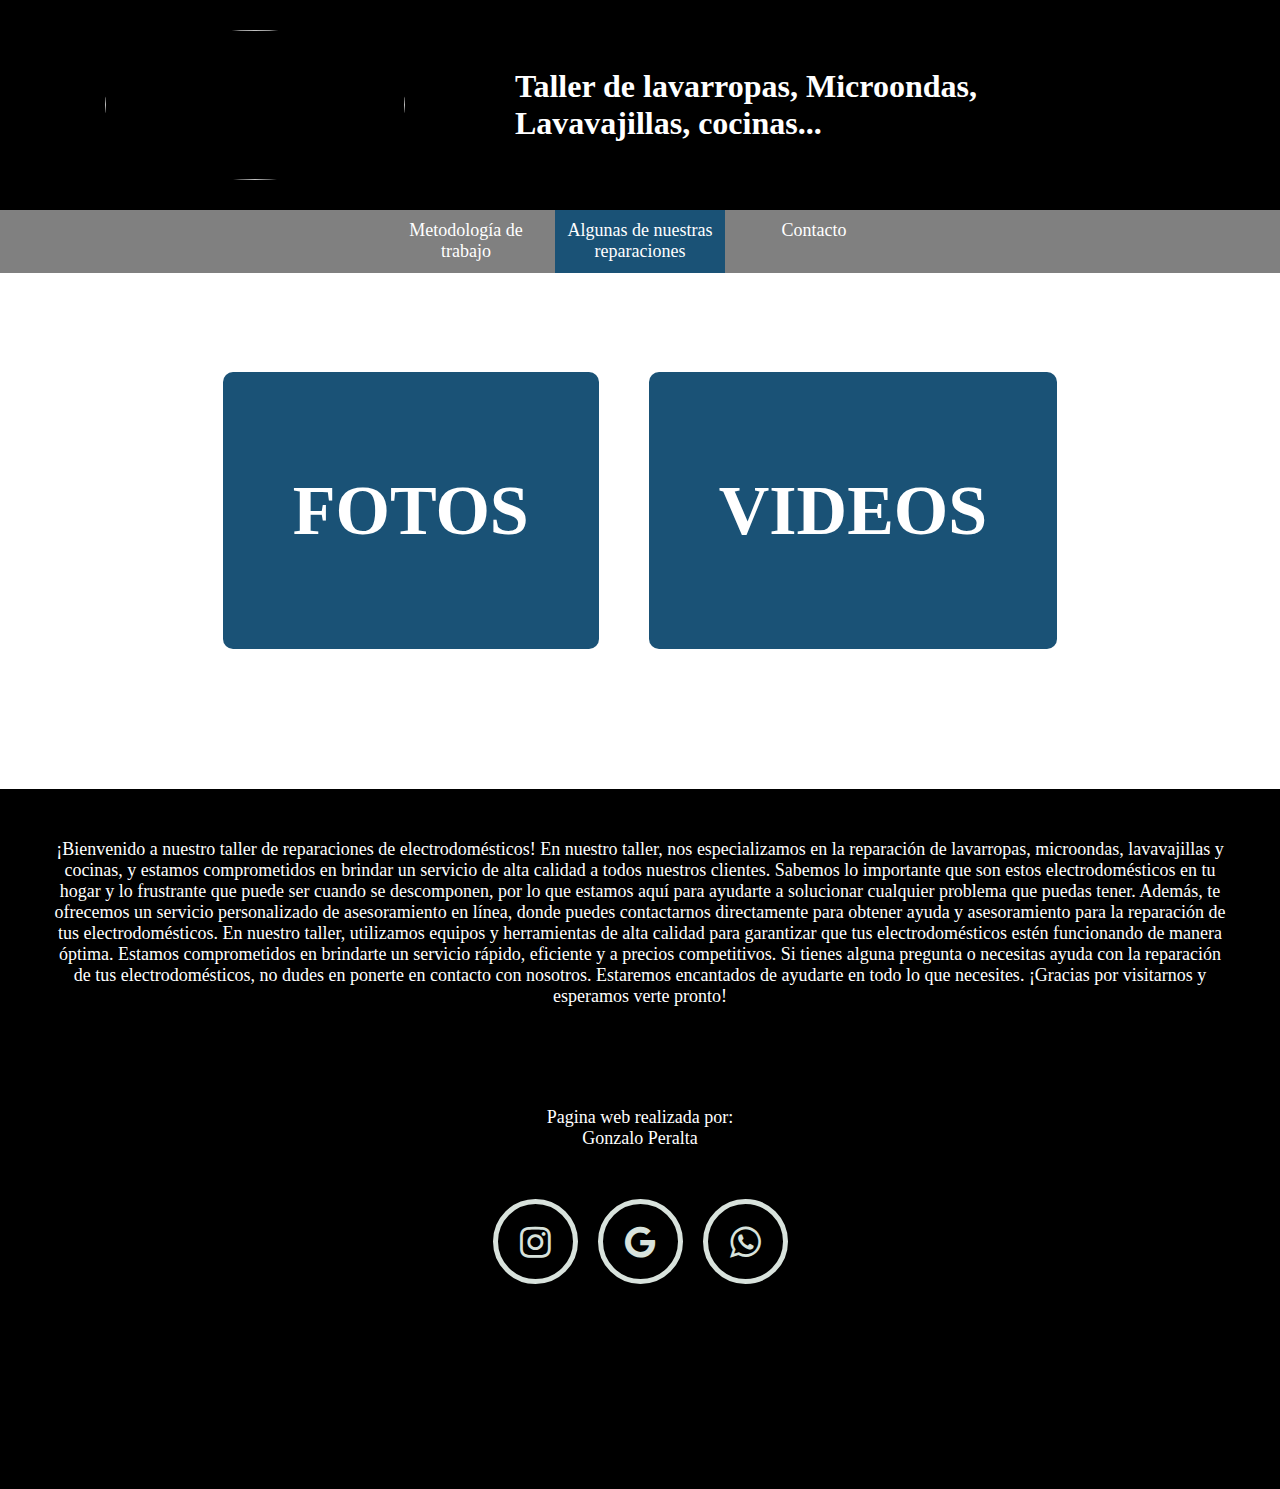
==== arreglos.html @ 6baf9afd "Add files via upload" ====
<!DOCTYPE html>
<html>
<head>
    <meta charset="UTF-8">
    <meta http-equiv="X-UA-Compatible" content="IE=edge">
    <meta name="viewport" content="width=device-width, initial-scale=1">
    <title>Taller de Omar Garis</title>
    <link rel="shortcut icon" href="img/icono.png" type="image/x-icon">
    <link rel="stylesheet" href="estilo.css">
    <link href="https://maxcdn.bootstrapcdn.com/font-awesome/4.7.0/css/font-awesome.min.css" rel="stylesheet" integrity="sha384-wvfXpqpZZVQGK6TAh5PVlGOfQNHSoD2xbE+QkPxCAFlNEevoEH3Sl0sibVcOQVnN" crossorigin="anonymous">

</head>
<body>
    
    <header>
        <div class="Logo">
            <img class="logopiola" src="IMG/logopiola.png">
            <h1>Taller de lavarropas, Microondas, <br> Lavavajillas, cocinas...
                
            </h1>
        </div>
    </header>
    
    <nav>
        <ul>
            <li><a href="metodologia.html">Metodología de trabajo</a></li>
            <li><a class="active" href="arreglos.html">Algunas de nuestras reparaciones</a></li>
            <li><a href="contacto.html">Contacto</a></li>
        </ul>
    </nav>
    
    <section>
        <br><br><br><br><br><br><br><br><br><br><br>
        <div class="contenedor">

            <div class="div1">
                <a class="btn1" href="fotos.html">FOTOS</a>
            </div>

            <div class="div2">
                <a class="btn2" href="videos.html">VIDEOS</a>
            </div>

        </div>
        <br><br><br><br><br><br><br><br><br><br><br>
    </section>

    <footer>
        <p>¡Bienvenido a nuestro taller de reparaciones de electrodomésticos! En nuestro taller, nos especializamos en la reparación de lavarropas, microondas, lavavajillas y cocinas,
            y estamos comprometidos en brindar un servicio de alta calidad a todos nuestros clientes. Sabemos lo importante que son estos electrodomésticos en tu hogar y lo frustrante
            que puede ser cuando se descomponen, por lo que estamos aquí para ayudarte a solucionar cualquier problema que puedas tener.
            Además, te ofrecemos un servicio personalizado de asesoramiento en línea, donde puedes contactarnos directamente para obtener ayuda y asesoramiento para la reparación de 
            tus electrodomésticos.
            En nuestro taller, utilizamos equipos y herramientas de alta calidad para garantizar que tus electrodomésticos estén funcionando de 
            manera óptima. Estamos comprometidos en brindarte un servicio rápido, eficiente y a precios competitivos.
            Si tienes alguna pregunta o necesitas ayuda con la reparación de tus electrodomésticos, no dudes en ponerte en contacto con nosotros. Estaremos encantados de ayudarte en 
            todo lo que necesites. ¡Gracias por visitarnos y esperamos verte pronto!</p>

        <p>Pagina web realizada por:<br>
            Gonzalo Peralta<br></p>
        
        <div class="redes">
            <ul>
                <li class="instagram"><a href="https://instagram.com/_gonza_peralta_?igshid=ZGUzMzM3NWJiOQ==" target="_newblank"><i class="fa fa-instagram fa-2x" ></i></a></li>
                <li class="google"><a href="mailto:gonchoperalta10@gmail.com"><i class="fa fa-google fa-2x" ></i></a></li>
                <li class="whatsapp"><a href="https://wa.link/qg7zh4" target="_newblank"><i class="fa fa-whatsapp fa-2x" ></i></a></li>
            </ul>
        </div>

    </footer>
</body>
</html>
---- estilo.css ----
*{
    padding: 0;
    margin: 0;
    font-family: 'Times New Roman', Times, serif;
}
body {
    margin: 0;
    font-family: 'Times New Roman', Times, serif;
}
.active {
    background-color: black;
}
header {
    display: flex;
    height: 200px;
    color: white;
    background-color: black;
    justify-content: space-between;
    align-items: center;
    padding: 5px;
}
.Logo {
    display: flex;
    align-items: center;
}
.Logo img {
    width: 300px;
    height: 150px;
    object-fit: cover;
    margin-right: 10px;
    padding: 100px;
}
nav ul {
    background-color: gray;
    width: 100%;
    list-style-type: none;
    text-align: center;
}
nav li {
    display: inline-flex;
    height: 63px;
}
nav a {
    text-decoration: none;
    color: white;
    padding: 10px;
    width: 150px;
    font-size:large;
}
li a.active, li a:hover {
    background-color: #1A5276; 
    transition: .5s; 
}

.logopiola {
    width: 200px;
    height: 200px;
    border-radius: 50%;
    object-fit: cover;
}
.Contenido {
    display: flex;
    margin: 60px;
}
.Articulo {
    width: 110%;
    border-right: 3px solid black;
}
.Secciones {
    display: flex;
    align-items: center;
    padding: 35px;
}
.Menu-secundario {
    width: 20%;
    margin-top: 120px;
}
.Menu-secundario a {
    display: block;
    text-align: center;
    color: blue;
    margin-bottom: 20px;
}
footer {
    width: 100%;
    height: 700px;
    background-color: black;
    color: white; 
    margin-top: 40px;
    font-size: large;
}
footer p {
    text-align: center;
    padding: 50px;
}
footer a {
    display: block;
    text-align: center;
    color: blue;
}
div h5 {
    font-size: 1.5cm;
    text-align: center;
    padding: 20px;
    color: black;
    
}
.titulo4{
    font-size: 20px;
    text-align: center;
    position: relative;
    width: 80%;
    margin: 50px auto; 
}
.titulo4::before{
    content: "";
    display: block;
    width: 100%;
    height: 2px;
    position: absolute;
    background-color: black;
    top: 50%;
    z-index: -1;
}
.foto-omar{
    display: flex;
    justify-content: center;
    align-items: center;
}
.omar-garis p{
    font-size: xx-large;
    text-align: center;
    padding: 0px;
    color: black;
}
.contenedor{
    display: flex;
    justify-content: center;
    align-items: center;
}
.btn1{
    font-size: 70px;
    width: 60px;
    font-weight: 700;
    background-color: #1A5276;
    border-radius: 10px;
    padding: 100px 70px;
    color: #fff;
    text-decoration: none;
}
.btn1:hover{
    background-color: transparent;
    border: 2px solid #1A5276;
    color: #1A5276;
}
.btn2{
    font-size: 70px;
    width: 60px;
    font-weight: 700;
    background-color: #1A5276;
    border-radius: 10px;
    padding: 100px 70px;
    margin-left: 50px;
    color: #fff;
    text-decoration: none;
}
.btn2:hover{
    background-color: transparent;
    border: 2px solid #1A5276;
    color: #1A5276;
}
.titulo{
    font-size: 20px;
    text-align: center;
    position: relative;
    width: 80%;
    margin: 50px auto; 
}
.titulo::before{
    content: "";
    display: block;
    width: 100%;
    height: 2px;
    position: absolute;
    background-color: black;
    top: 50%;
    z-index: -1;
}
h1 span{
    background-color: white;
    padding: 0 15px;
}
.img-rep{
    width: 80%;
    margin: 50px auto 50px;
    display: grid;
    grid-template-columns: repeat(auto-fit, minmax(240px,1fr));
    gap: 30px;
}
.img-rep img{
    width: 100%;
    cursor: pointer;
    transition: 1s;
}
.img-rep img:hover{
    transform: scale(1.3,1.3);
}
.ful-img{
    width: 100%;
    height: 100vh;
    background-color: rgba(0, 0, 0, 0.9);
    position: fixed;
    top: 0;
    left: 0;
    display: none;
    align-items: center;
    justify-content: center;
    z-index: 99;
}
.ful-img span{
    position: absolute;
    top: 5%;
    right: 5%;
    font-size: 80px;
    color: #fff;
    cursor: pointer;
}
.ful-img img{
    width: 90%;
    max-width: 500px;
}
@media screen and (max-width:400px){
    .titulo{
        text-decoration: underline;
    }
    .titulo::before{
        display: none;
    }
    h1 span{
        padding: 0;
    }
}
.titulo a{
    display: flex;
}
.titulo2 a{
    display: flex;
}
.contenedor-met{
    font-size: 20px;
    text-align: center;
    position: relative;
    width: 60%;
    margin: 50px auto; 
}
.contenedor-met .titulo3{
    font-size: 20px;
    text-align: center;
    position: relative;
    width: 100%;
    margin: 50px auto; 
}
.titulo3::before{
    content: "";
    display: block;
    width: 100%;
    height: 2px;
    position: absolute;
    background-color: black;
    top: 50%;
    z-index: -1;
}
.position{
    position: absolute;
    top: 55%;
    left: 50%;
    transform: translate(-50%, -50%);
    list-style: none;
}
.slider-frame {
	width: 800px;
    height: auto;
	margin:50px auto 0;
	overflow: hidden;
}

.slider-frame ul {
	display: flex;
	padding: 0;
	width: 400%;
	
	animation: slide 14s infinite alternate ease-in-out;
}

.slider-frame li {
	width: 100%;
	list-style: none;
}

.slider-frame img {
	width: 100%;
}

@keyframes slide {
	0% {margin-left: 0;}
	20% {margin-left: 0;}
	
	25% {margin-left: -100%;}
	45% {margin-left: -100%;}
	
	50% {margin-left: -200%;}
	70% {margin-left: -200%;}
	
	75% {margin-left: -300%;}
	100% {margin-left: -300%;}
}

.container{
    position: relative;
    min-height: 100vh;
}
.titulo2{
    font-size: 20px;
    text-align: center;
    position: relative;
    width: 80%;
    margin: 50px auto; 
}
.titulo2::before{
    content: "";
    display: block;
    width: 100%;
    height: 2px;
    position: absolute;
    background-color: black;
    top: 50%;
    z-index: -1;
}
.h1 span{
    background-color: white;
    padding: 0 15px;
}
.container .video_container{
    display: flex;
    flex-wrap: wrap;
    gap: 15px;
    justify-content: center;
    padding: 10px;
}
.container .video_container .video{
    height: 250px;
    width: 250px;
    border: 5px solid #fff;
    border-radius: 5px;
    box-shadow: 0 5px 15px rgba(0, 0, 0, .7);
    cursor: pointer;
    overflow: hidden;
}
.container .video_container .video video{
    height: 100%;
    width: 100%;
    object-fit: cover;
    transition: .2s linear;
}
.container .popup-video{
    position: fixed;
    top: 0; left: 0;
    z-index: 100;
    background: rgba(0, 0, 0, .8);
    height: 100%;
    width: 100%;
    display: none;
}
.container .popup-video video{
    position: absolute;
    top: 50%; left: 50%;
    transform: translate(-50%, -50%);
    width: 500px;
    border-radius: 5px;
    border: 3px solid #fff;
    object-fit: cover;
}
.container .popup-video span{
    position: absolute;
    top: 5px; right: 20px;
    font-size: 50px;
    color: #fff;
    font-weight: bolder;
    z-index: 100;
    cursor: pointer;
}

@media (max-width:768px){
    .container .popup-video video{
        width: 95%;
    }
}
.video-container{
    width: 80%;
    margin: 50px auto 50px;
    display: grid;
    grid-template-columns: repeat(auto-fit, minmax(240px,1fr));
    gap: 30px;
}
.video-container video{
    height: 100%;
    width: 100%;
    cursor: pointer;
    transition: 1s;
}
.video-container video:hover{
    transform: scale(1.3,1.3);
}
.info{
    text-align: center;
    text-align: justify;
}
.redes{
    display: flex;
    justify-content: center;
    align-items: center;
}
.redes ul{
    list-style: none;
}
.redes ul li{
    width: 75px;
    height: 75px;
    line-height: 75px;
    margin: 0 10px;
    text-align: center;
    cursor: pointer;
    border-radius: 50%;
    border: 5px solid #d8e2dc;
    float: left;
    transition: all 0.5s ease;
}
.redes ul li a{
    background-color: transparent;
}
.redes ul li .fa{
    color: #d8e2dc;
    margin-top: 20px;
    transition: all 0.5s ease;
}
.redes ul li:hover.instagram{
    border: 5px solid #bc2a8d;
    box-shadow: 0 0 15px #bc2a8d;
    transition: all 0.5s ease;
}
.redes ul li:hover .fa-instagram{
    color: #bc2a8d;
    text-shadow: 0 0 15px #bc2a8d;
    transition: all 0.5s ease;
}
.redes ul li:hover.google{
    border: 5px solid #dd4b39;
    box-shadow: 0 0 15px #dd4b39;
    transition: all 0.5s ease;
}
.redes ul li:hover .fa-google{
    color: #dd4b39;
    text-shadow: 0 0 15px #dd4b39;
    transition: all 0.5s ease;
}
.redes ul li:hover.whatsapp{
    border: 5px solid #4dc247;
    box-shadow: 0 0 15px #4dc247;
    transition: all 0.5s ease;
}
.redes ul li:hover .fa-whatsapp{
    color: #4dc247;
    text-shadow: 0 0 15px #4dc247;
    transition: all 0.5s ease;
}

/*REDES OMAR */
.redes ul .facebook-omar .fa{
    color: #3b5998;
    margin-top: 20px;
    transition: all 0.5s ease;
}
.redes ul .instagram-omar .fa{
    color: #bc2a8d;
    margin-top: 20px;
    transition: all 0.5s ease;
}
.redes ul .google-omar .fa{
    color: #dd4b39;
    margin-top: 20px;
    transition: all 0.5s ease;
}
.redes ul .whatsapp-omar .fa{
    color: #4dc247;
    margin-top: 20px;
    transition: all 0.5s ease;
}

.redes ul .facebook-omar{
    border: 5px solid #3b5998;
    box-shadow: 0 0 15px #3b5998;
    transition: all 0.5s ease;
}
.redes ul .fa-facebook-omar{
    color: #3b5998;
    text-shadow: 0 0 15px #3b5998;
    transition: all 0.5s ease;
}
.redes ul .instagram-omar{
    border: 5px solid #bc2a8d;
    box-shadow: 0 0 15px #bc2a8d;
    transition: all 0.5s ease;
}
.redes ul .fa-instagram-omar{
    color: #bc2a8d;
    text-shadow: 0 0 15px #bc2a8d;
    transition: all 0.5s ease;
}
.redes ul .google-omar{
    border: 5px solid #dd4b39;
    box-shadow: 0 0 15px #dd4b39;
    transition: all 0.5s ease;
}
.redes ul .fa-google-omar{
    color: #dd4b39;
    text-shadow: 0 0 15px #dd4b39;
    transition: all 0.5s ease;
}
.redes ul .whatsapp-omar{
    border: 5px solid #4dc247;
    box-shadow: 0 0 15px #4dc247;
    transition: all 0.5s ease;
}
.redes ul .fa-whatsapp-omar{
    color: #4dc247;
    text-shadow: 0 0 15px #4dc247;
    transition: all 0.5s ease;
}
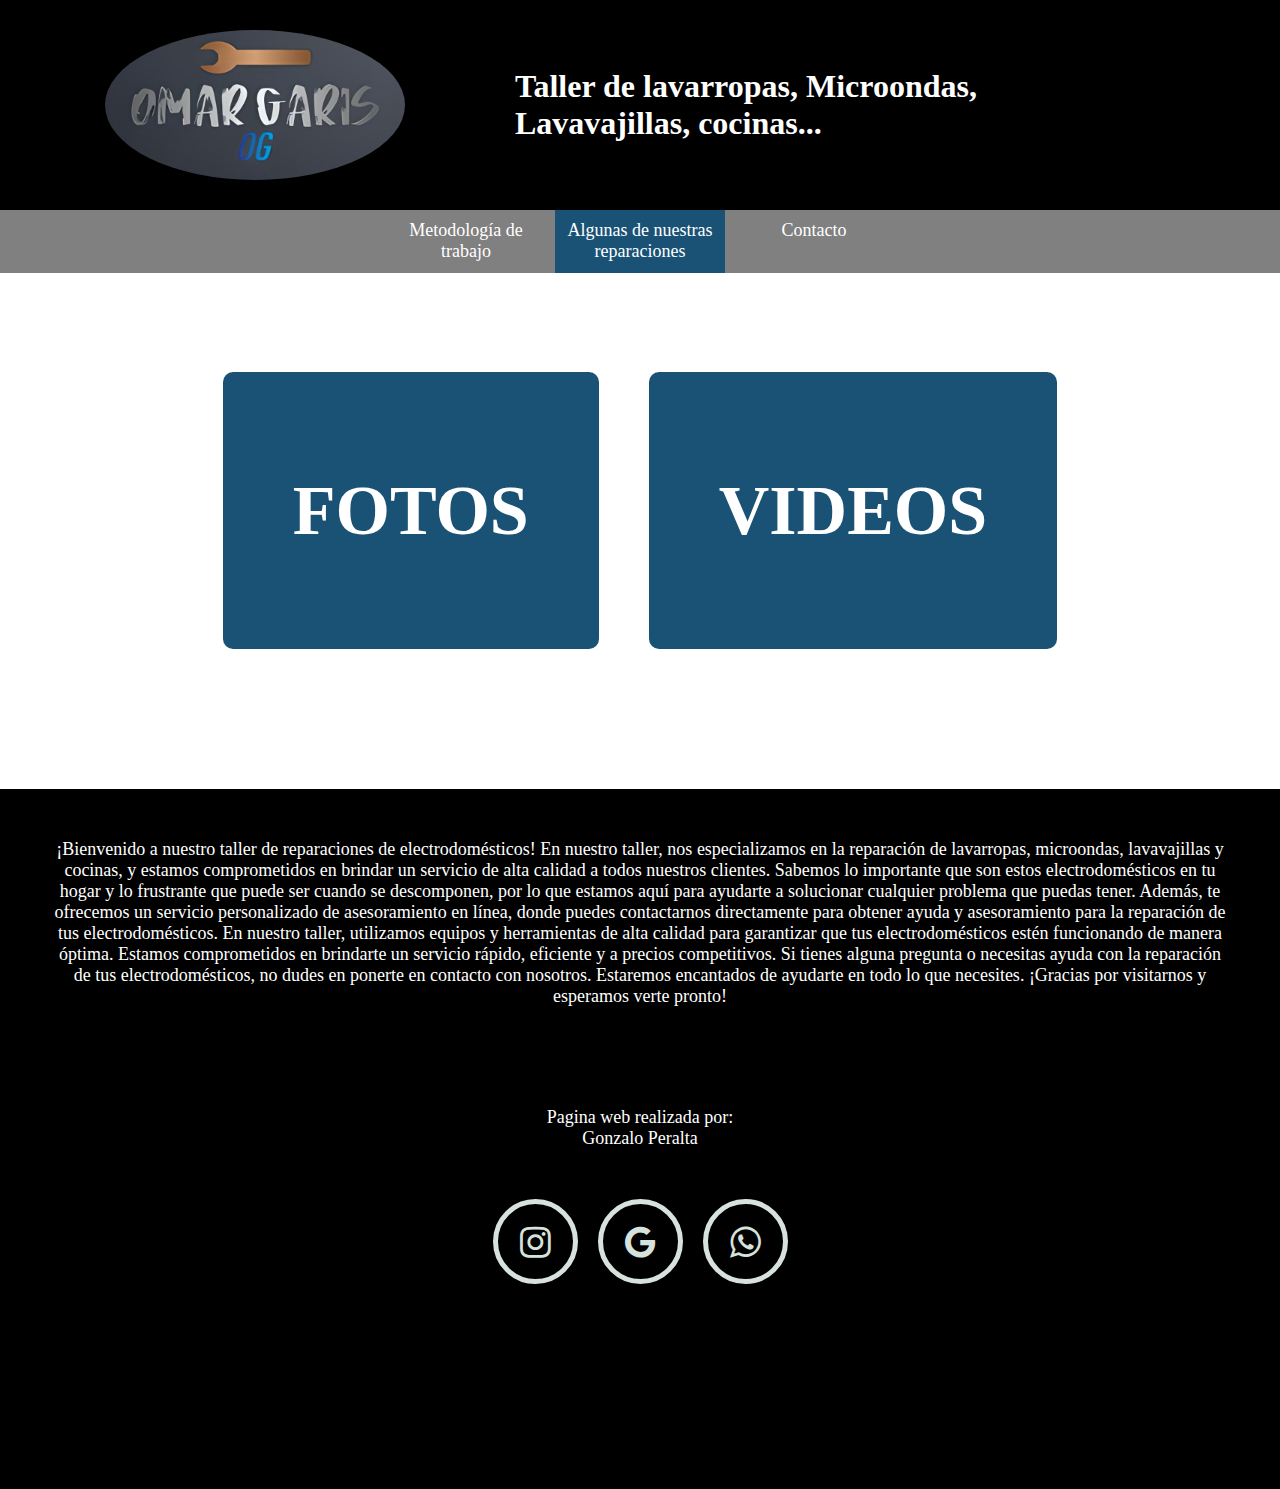
==== commit 42a15db7: "Update arreglos.html" ====
--- a/arreglos.html
+++ b/arreglos.html
@@ -14,7 +14,7 @@
     
     <header>
         <div class="Logo">
-            <img class="logopiola" src="IMG/logopiola.png">
+            <img class="logopiola" src="img/logopiola.png">
             <h1>Taller de lavarropas, Microondas, <br> Lavavajillas, cocinas...
                 
             </h1>
@@ -69,4 +69,4 @@
 
     </footer>
 </body>
-</html>+</html>
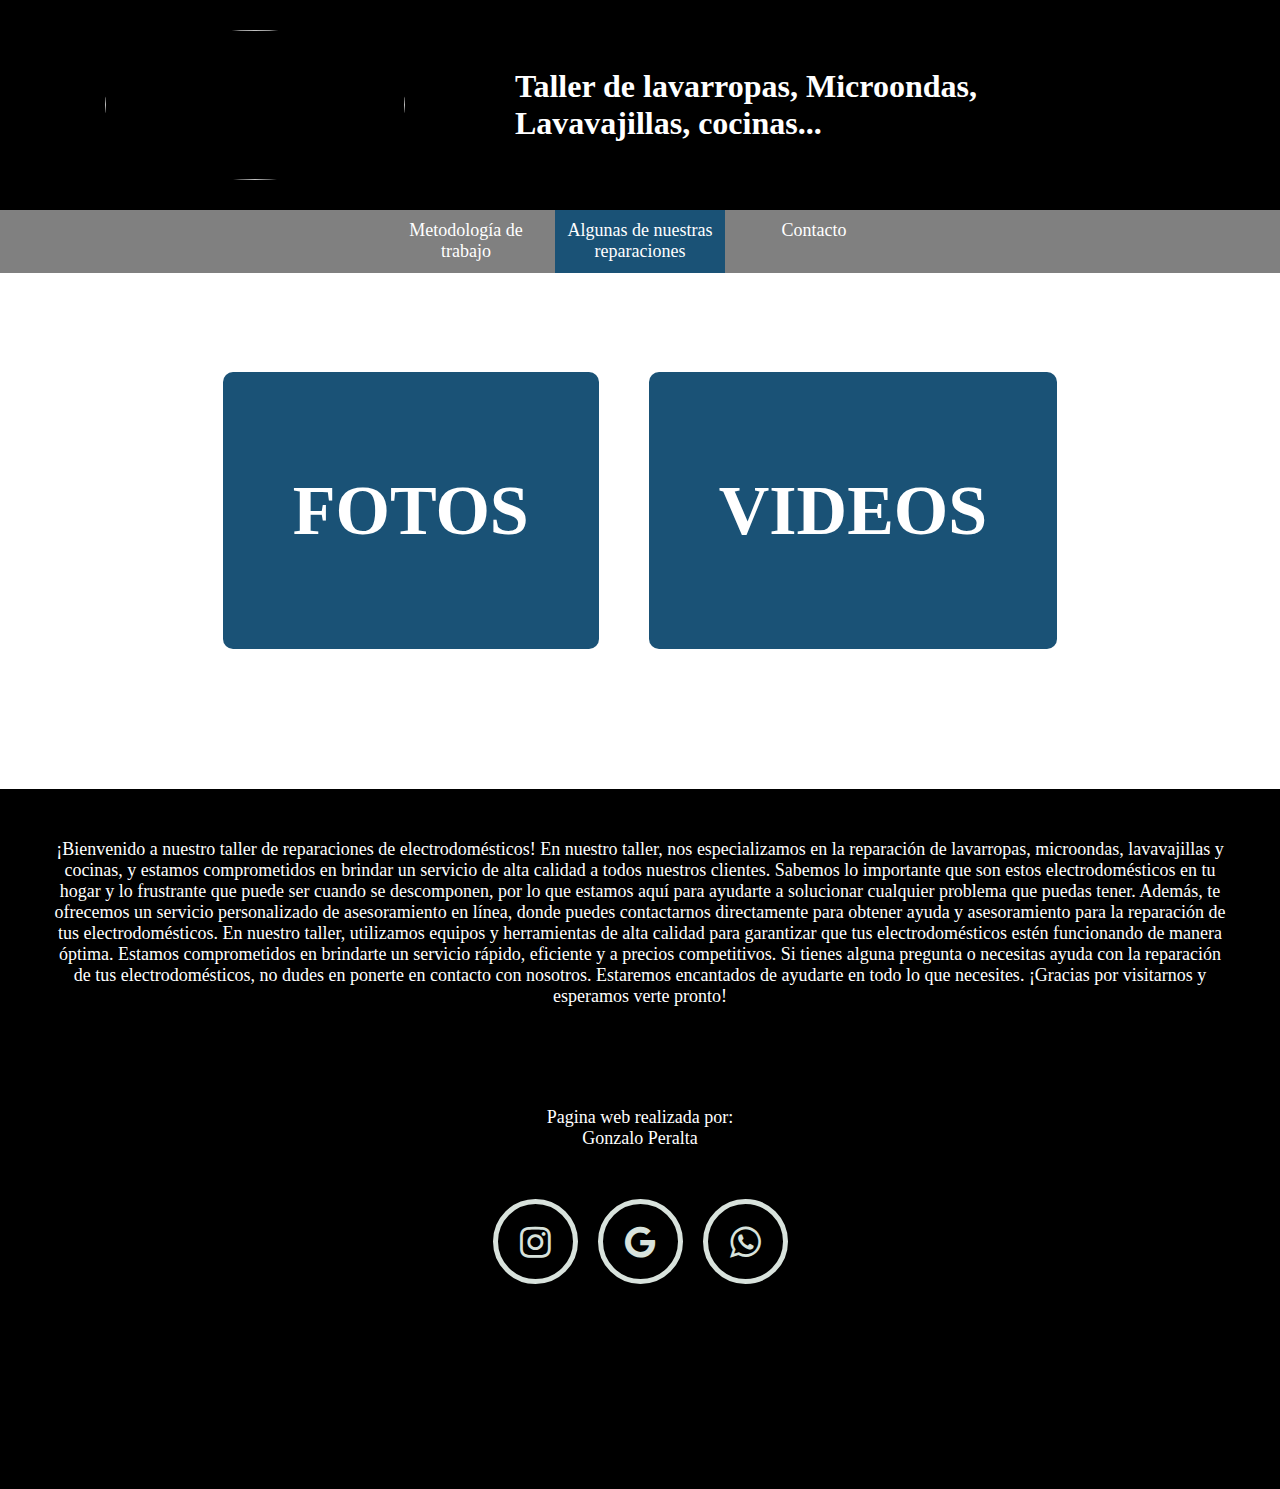
==== commit 29ba9d71: "Update arreglos.html" ====
--- a/arreglos.html
+++ b/arreglos.html
@@ -14,7 +14,7 @@
     
     <header>
         <div class="Logo">
-            <img class="logopiola" src="img/logopiola.png">
+            <img class="logopiola" src="IMG/logopiola.png">
             <h1>Taller de lavarropas, Microondas, <br> Lavavajillas, cocinas...
                 
             </h1>
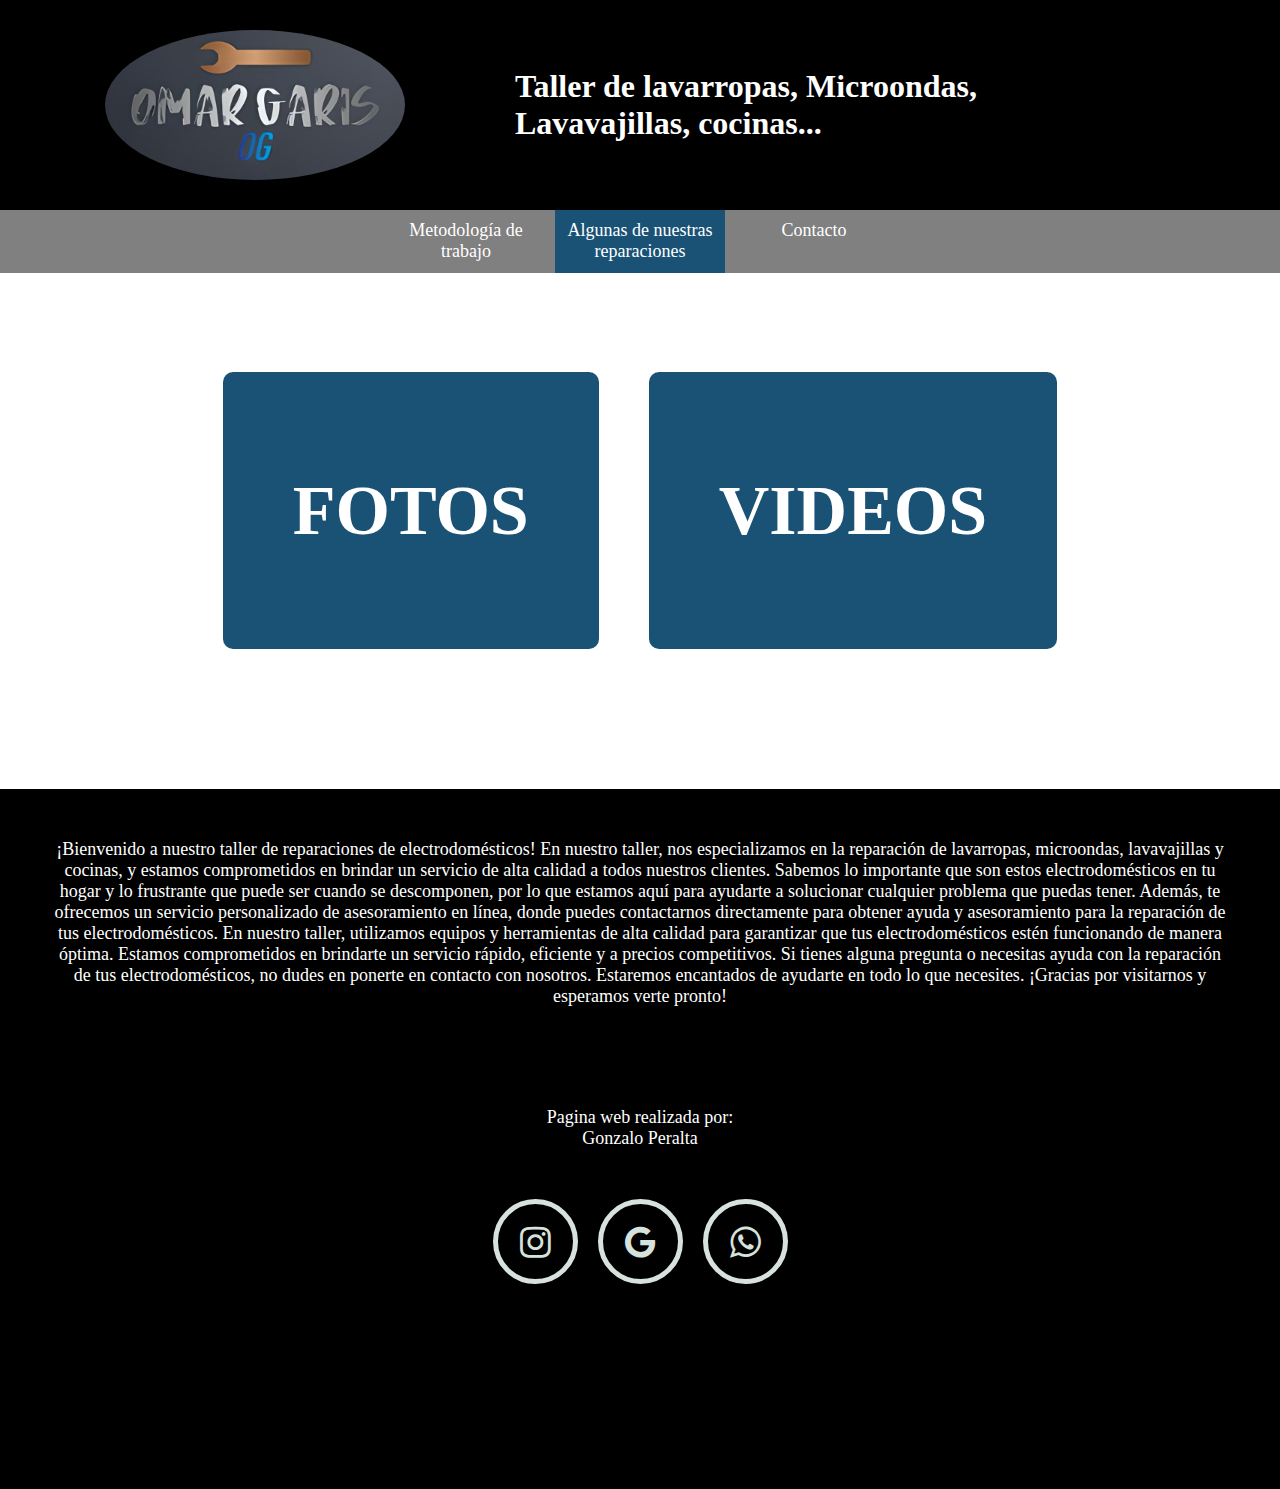
==== commit 0dffedd2: "Update arreglos.html" ====
--- a/arreglos.html
+++ b/arreglos.html
@@ -14,7 +14,7 @@
     
     <header>
         <div class="Logo">
-            <img class="logopiola" src="IMG/logopiola.png">
+            <img class="logopiola" src="img/logopiola.png">
             <h1>Taller de lavarropas, Microondas, <br> Lavavajillas, cocinas...
                 
             </h1>
--- a/estilo.css
+++ b/estilo.css
@@ -53,6 +53,12 @@
 }
 
 .logopiola {
+    width: 200px;
+    height: 200px;
+    border-radius: 50%;
+    object-fit: cover;
+}
+.logopiolaomar {
     width: 200px;
     height: 200px;
     border-radius: 50%;
@@ -536,3 +542,314 @@
     text-shadow: 0 0 15px #4dc247;
     transition: all 0.5s ease;
 }
+@media (max-width:768px){
+    .Logo{
+        font-size: x-small;
+    }
+    .Logo img {
+        width: 150px;
+        height: 75px;
+        object-fit: cover;
+        padding-left: 40px;
+        padding-right: 40px;
+        padding-top: 10px;
+        padding-bottom: 10px;
+        display: flex;
+    }
+    nav li {
+        display: inline-flex;
+        height: 60px;
+    }
+    nav a {
+        text-decoration: none;
+        color: white;
+        padding: 3px;
+        width: 100px;
+        font-size: small;
+    }
+    li a.active, li a:hover {
+        background-color: #1A5276; 
+        transition: .5s; 
+    }
+    .logopiola {
+        width: 80px;
+        height: 80px;
+        border-radius: 50%;
+        object-fit: cover;
+    }
+    .contenedor-met{
+        font-size: 15px;
+        text-align: center;
+        position: relative;
+        width: 80%;
+        margin: 10px auto; 
+    }
+    .contenedor-met .titulo3{
+        font-size: 11px;
+        text-align: center;
+        position: relative;
+        width: 100%;
+        margin: 10px auto; 
+    }
+    .titulo3::before{
+        content: "";
+        display: block;
+        width: 100%;
+        height: 2px;
+        position: absolute;
+        background-color: black;
+        top: 50%;
+        z-index: -1;
+    }
+    .slider-frame {
+        width: 387px;
+        height: auto;
+        margin:50px auto 0;
+        overflow: hidden;
+    }
+    footer {
+        width: 100%;
+        height: 700px;
+        background-color: black;
+        color: white; 
+        margin-top: 40px;
+        font-size: small;
+    }
+    .redes ul li{
+        width: 65px;
+        height: 65px;
+        line-height: 75px;
+        margin: 0 10px;
+        text-align: center;
+        cursor: pointer;
+        border-radius: 50%;
+        border: 5px solid #d8e2dc;
+        float: left;
+        transition: all 0.5s ease;
+    }
+    .redes ul li a{
+        background-color: transparent;
+    }
+    .redes ul li .fa{
+        color: #d8e2dc;
+        margin-top: 20px;
+        transition: all 0.5s ease;
+    }
+    .redes ul li.instagram{
+        border: 5px solid #bc2a8d;
+        box-shadow: 0 0 15px #bc2a8d;
+        transition: all 0.5s ease;
+    }
+    .redes ul li .fa-instagram{
+        color: #bc2a8d;
+        text-shadow: 0 0 15px #bc2a8d;
+        transition: all 0.5s ease;
+    }
+    .redes ul li.google{
+        border: 5px solid #dd4b39;
+        box-shadow: 0 0 15px #dd4b39;
+        transition: all 0.5s ease;
+    }
+    .redes ul li .fa-google{
+        color: #dd4b39;
+        text-shadow: 0 0 15px #dd4b39;
+        transition: all 0.5s ease;
+    }
+    .redes ul li.whatsapp{
+        border: 5px solid #4dc247;
+        box-shadow: 0 0 15px #4dc247;
+        transition: all 0.5s ease;
+    }
+    .redes ul li .fa-whatsapp{
+        color: #4dc247;
+        text-shadow: 0 0 15px #4dc247;
+        transition: all 0.5s ease;
+    }
+    .btn1{
+        font-size: 30px;
+        width: 30px;
+        font-weight: 500;
+        background-color: #1A5276;
+        border-radius: 10px;
+        padding: 80px 50px;
+        color: #fff;
+        text-decoration: none;
+    }
+    .btn2{
+        font-size: 30px;
+        width: 30px;
+        font-weight: 500;
+        background-color: #1A5276;
+        border-radius: 10px;
+        padding: 80px 50px;
+        margin-left: 30px;
+        color: #fff;
+        text-decoration: none;
+    }
+    .titulo4{
+        font-size: 11px;
+        text-align: center;
+        position: relative;
+        width: 80%;
+        margin: 50px auto; 
+    }
+    .titulo4::before{
+        content: "";
+        display: block;
+        width: 100%;
+        height: 2px;
+        position: absolute;
+        background-color: black;
+        top: 50%;
+        z-index: -1;
+    }
+    .logopiolaomar {
+        width: 250px;
+        height: 250px;
+        border-radius: 50%;
+        object-fit: cover;
+    }
+    .redes ul .facebook-omar .fa{
+        color: #3b5998;
+        margin-top: 10px;
+        transition: all 0.5s ease;
+    }
+    .redes ul .instagram-omar .fa{
+        color: #bc2a8d;
+        margin-top: 10px;
+        transition: all 0.5s ease;
+    }
+    .redes ul .google-omar .fa{
+        color: #dd4b39;
+        margin-top: 10px;
+        transition: all 0.5s ease;
+    }
+    .redes ul .whatsapp-omar .fa{
+        color: #4dc247;
+        margin-top: 10px;
+        transition: all 0.5s ease;
+    }
+    
+    .redes ul .facebook-omar{
+        border: 5px solid #3b5998;
+        box-shadow: 0 0 15px #3b5998;
+        transition: all 0.5s ease;
+    }
+    .redes ul .fa-facebook-omar{
+        color: #3b5998;
+        text-shadow: 0 0 15px #3b5998;
+        transition: all 0.5s ease;
+    }
+    .redes ul .instagram-omar{
+        border: 5px solid #bc2a8d;
+        box-shadow: 0 0 15px #bc2a8d;
+        transition: all 0.5s ease;
+    }
+    .redes ul .fa-instagram-omar{
+        color: #bc2a8d;
+        text-shadow: 0 0 15px #bc2a8d;
+        transition: all 0.5s ease;
+    }
+    .redes ul .google-omar{
+        border: 5px solid #dd4b39;
+        box-shadow: 0 0 15px #dd4b39;
+        transition: all 0.5s ease;
+    }
+    .redes ul .fa-google-omar{
+        color: #dd4b39;
+        text-shadow: 0 0 15px #dd4b39;
+        transition: all 0.5s ease;
+    }
+    .redes ul .whatsapp-omar{
+        border: 5px solid #4dc247;
+        box-shadow: 0 0 15px #4dc247;
+        transition: all 0.5s ease;
+    }
+    .redes ul .fa-whatsapp-omar{
+        color: #4dc247;
+        text-shadow: 0 0 15px #4dc247;
+        transition: all 0.5s ease;
+    }
+    .titulo{
+        font-size: 15px;
+        text-align: center;
+        position: relative;
+        width: 80%;
+        margin: 50px auto; 
+    }
+    .titulo::before{
+        content: "";
+        display: block;
+        width: 100%;
+        height: 2px;
+        position: absolute;
+        background-color: black;
+        top: 50%;
+        z-index: -1;
+    }
+    .titulo2{
+        font-size: 15px;
+        text-align: center;
+        position: relative;
+        width: 80%;
+        margin: 50px auto; 
+    }
+    .titulo2::before{
+        content: "";
+        display: block;
+        width: 100%;
+        height: 2px;
+        position: absolute;
+        background-color: black;
+        top: 50%;
+        z-index: -1;
+    }
+    .img-rep{
+        width: 80%;
+        margin: 50px auto 50px;
+        display: grid;
+        grid-template-columns: repeat(auto-fit, minmax(150px,1fr));
+        gap: 30px;
+    }
+    .img-rep img{
+        width: 100%;
+        cursor: pointer;
+        transition: 1s;
+    }
+    .img-rep img:hover{
+        transform: scale(1);
+    }
+    .ful-img span{
+        position: absolute;
+        top: 5%;
+        right: 5%;
+        font-size: 30px;
+        color: #fff;
+        cursor: pointer;
+    }
+    .video-container{
+        width: 80%;
+        margin: 50px auto 50px;
+        display: grid;
+        grid-template-columns: repeat(auto-fit, minmax(150px,1fr));
+        gap: 30px;
+    }
+    .video-container video{
+        height: 100%;
+        width: 100%;
+        cursor: pointer;
+        transition: 1s;
+    }
+    .video-container video:hover{
+        transform: scale(1);
+    }
+    .container .popup-video video{
+        position: absolute;
+        top: 50%; left: 50%;
+        transform: translate(-50%, -50%);
+        width: 300px;
+        border-radius: 5px;
+        border: 3px solid #fff;
+        object-fit: cover;
+    }
+}
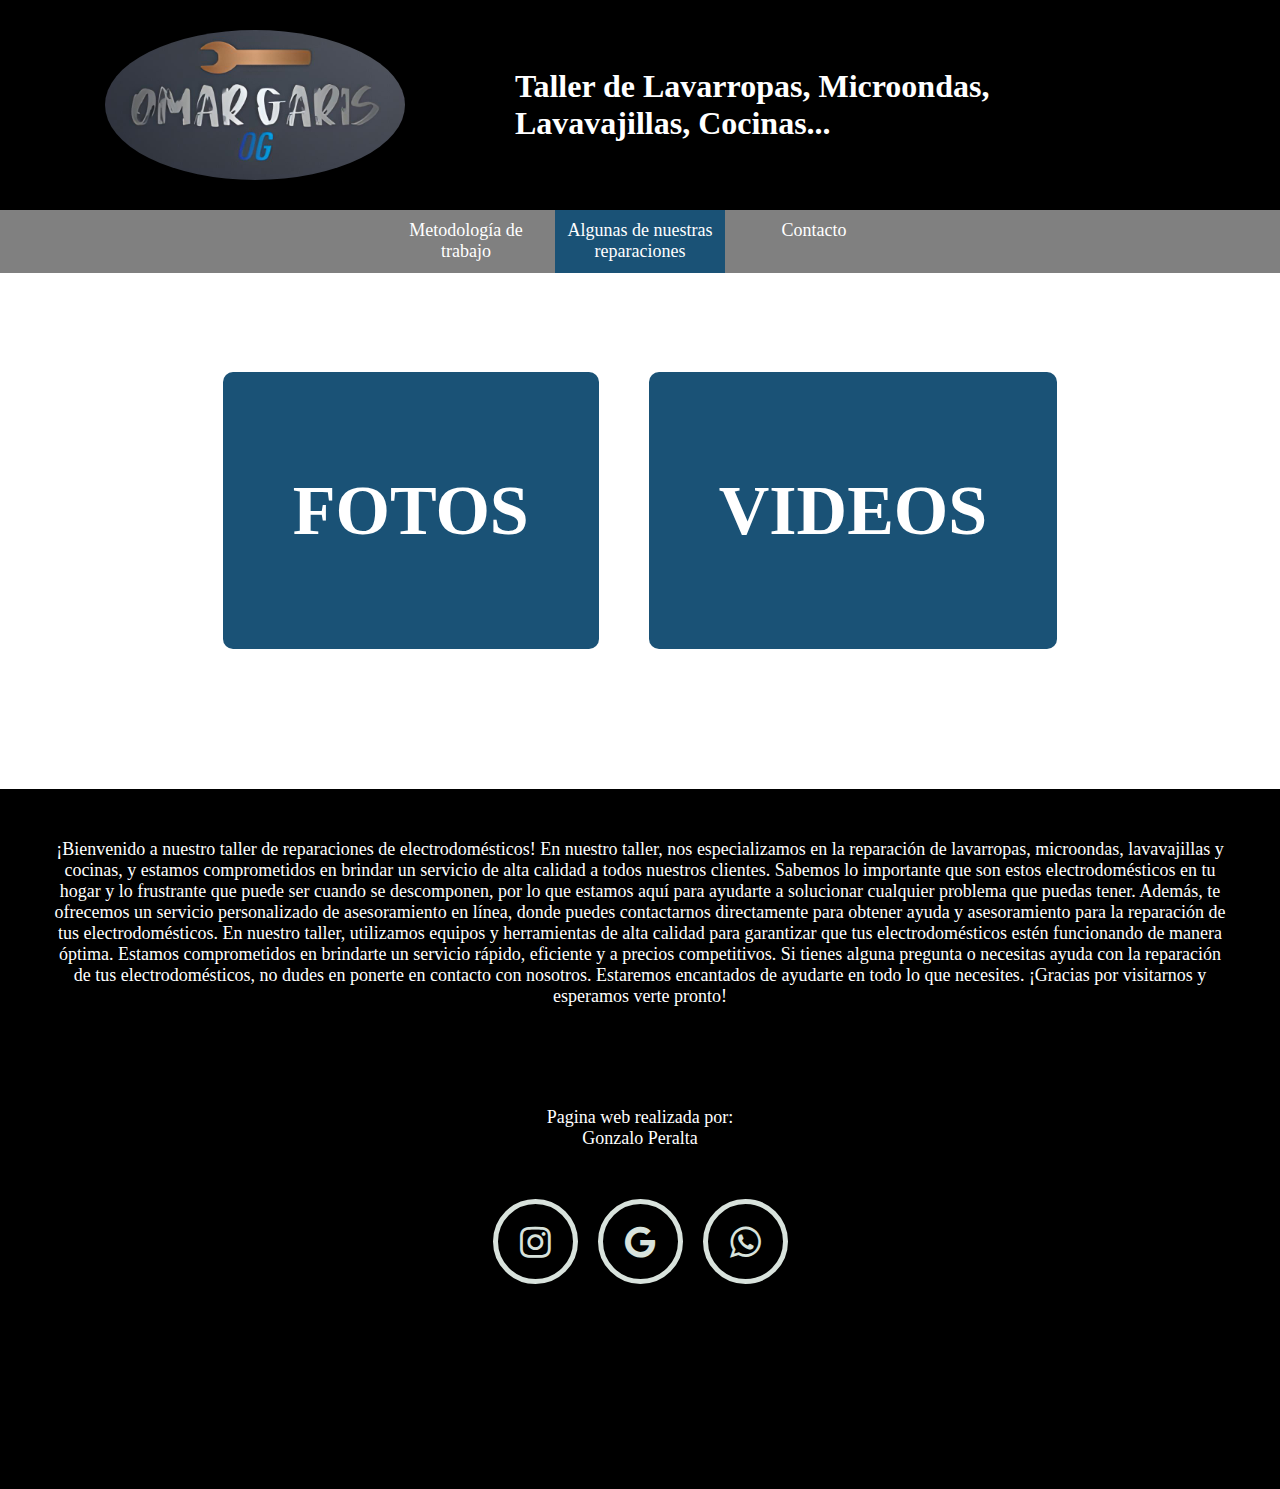
==== commit d69619c4: "Update arreglos.html" ====
--- a/arreglos.html
+++ b/arreglos.html
@@ -15,7 +15,7 @@
     <header>
         <div class="Logo">
             <img class="logopiola" src="img/logopiola.png">
-            <h1>Taller de lavarropas, Microondas, <br> Lavavajillas, cocinas...
+            <h1>Taller de Lavarropas, Microondas, <br> Lavavajillas, Cocinas...
                 
             </h1>
         </div>
@@ -56,7 +56,7 @@
             Si tienes alguna pregunta o necesitas ayuda con la reparación de tus electrodomésticos, no dudes en ponerte en contacto con nosotros. Estaremos encantados de ayudarte en 
             todo lo que necesites. ¡Gracias por visitarnos y esperamos verte pronto!</p>
 
-        <p>Pagina web realizada por:<br>
+        <p class="by">Pagina web realizada por:<br>
             Gonzalo Peralta<br></p>
         
         <div class="redes">
--- a/estilo.css
+++ b/estilo.css
@@ -556,6 +556,15 @@
         padding-bottom: 10px;
         display: flex;
     }
+    header {
+	display: flex;
+	height: 135px;
+	color: white;
+	background-color: black;
+	justify-content: space-between;
+	align-items: center;
+	padding: 5px;
+    }
     nav li {
         display: inline-flex;
         height: 60px;
@@ -578,7 +587,7 @@
         object-fit: cover;
     }
     .contenedor-met{
-        font-size: 15px;
+        font-size: 13px;
         text-align: center;
         position: relative;
         width: 80%;
@@ -602,23 +611,26 @@
         z-index: -1;
     }
     .slider-frame {
-        width: 387px;
+        width: 317px;
         height: auto;
         margin:50px auto 0;
         overflow: hidden;
     }
     footer {
         width: 100%;
-        height: 700px;
+        height: 500px;
         background-color: black;
         color: white; 
         margin-top: 40px;
-        font-size: small;
+        font-size: xx-small;
+    }
+    .by{
+        margin-top: -75px;
     }
     .redes ul li{
-        width: 65px;
-        height: 65px;
-        line-height: 75px;
+        width: 60px;
+        height: 60px;
+        line-height: 65px;
         margin: 0 10px;
         text-align: center;
         cursor: pointer;
@@ -635,32 +647,32 @@
         margin-top: 20px;
         transition: all 0.5s ease;
     }
-    .redes ul li.instagram{
+    .redes ul li:hover.instagram{
         border: 5px solid #bc2a8d;
         box-shadow: 0 0 15px #bc2a8d;
         transition: all 0.5s ease;
     }
-    .redes ul li .fa-instagram{
+    .redes ul li:hover .fa-instagram{
         color: #bc2a8d;
         text-shadow: 0 0 15px #bc2a8d;
         transition: all 0.5s ease;
     }
-    .redes ul li.google{
+    .redes ul li:hover.google{
         border: 5px solid #dd4b39;
         box-shadow: 0 0 15px #dd4b39;
         transition: all 0.5s ease;
     }
-    .redes ul li .fa-google{
+    .redes ul li:hover .fa-google{
         color: #dd4b39;
         text-shadow: 0 0 15px #dd4b39;
         transition: all 0.5s ease;
     }
-    .redes ul li.whatsapp{
+    .redes ul li:hover.whatsapp{
         border: 5px solid #4dc247;
         box-shadow: 0 0 15px #4dc247;
         transition: all 0.5s ease;
     }
-    .redes ul li .fa-whatsapp{
+    .redes ul li:hover .fa-whatsapp{
         color: #4dc247;
         text-shadow: 0 0 15px #4dc247;
         transition: all 0.5s ease;
@@ -671,7 +683,7 @@
         font-weight: 500;
         background-color: #1A5276;
         border-radius: 10px;
-        padding: 80px 50px;
+        padding: 80px 30px;
         color: #fff;
         text-decoration: none;
     }
@@ -681,8 +693,8 @@
         font-weight: 500;
         background-color: #1A5276;
         border-radius: 10px;
-        padding: 80px 50px;
-        margin-left: 30px;
+        padding: 80px 30px;
+        margin-left: 15px;
         color: #fff;
         text-decoration: none;
     }
@@ -711,22 +723,22 @@
     }
     .redes ul .facebook-omar .fa{
         color: #3b5998;
-        margin-top: 10px;
+        margin-top: 13px;
         transition: all 0.5s ease;
     }
     .redes ul .instagram-omar .fa{
         color: #bc2a8d;
-        margin-top: 10px;
+        margin-top: 13px;
         transition: all 0.5s ease;
     }
     .redes ul .google-omar .fa{
         color: #dd4b39;
-        margin-top: 10px;
+        margin-top: 13px;
         transition: all 0.5s ease;
     }
     .redes ul .whatsapp-omar .fa{
         color: #4dc247;
-        margin-top: 10px;
+        margin-top: 13px;
         transition: all 0.5s ease;
     }
     
@@ -808,7 +820,7 @@
         width: 80%;
         margin: 50px auto 50px;
         display: grid;
-        grid-template-columns: repeat(auto-fit, minmax(150px,1fr));
+        grid-template-columns: repeat(auto-fit, minmax(100px,1fr));
         gap: 30px;
     }
     .img-rep img{
@@ -831,7 +843,7 @@
         width: 80%;
         margin: 50px auto 50px;
         display: grid;
-        grid-template-columns: repeat(auto-fit, minmax(150px,1fr));
+        grid-template-columns: repeat(auto-fit, minmax(100px,1fr));
         gap: 30px;
     }
     .video-container video{
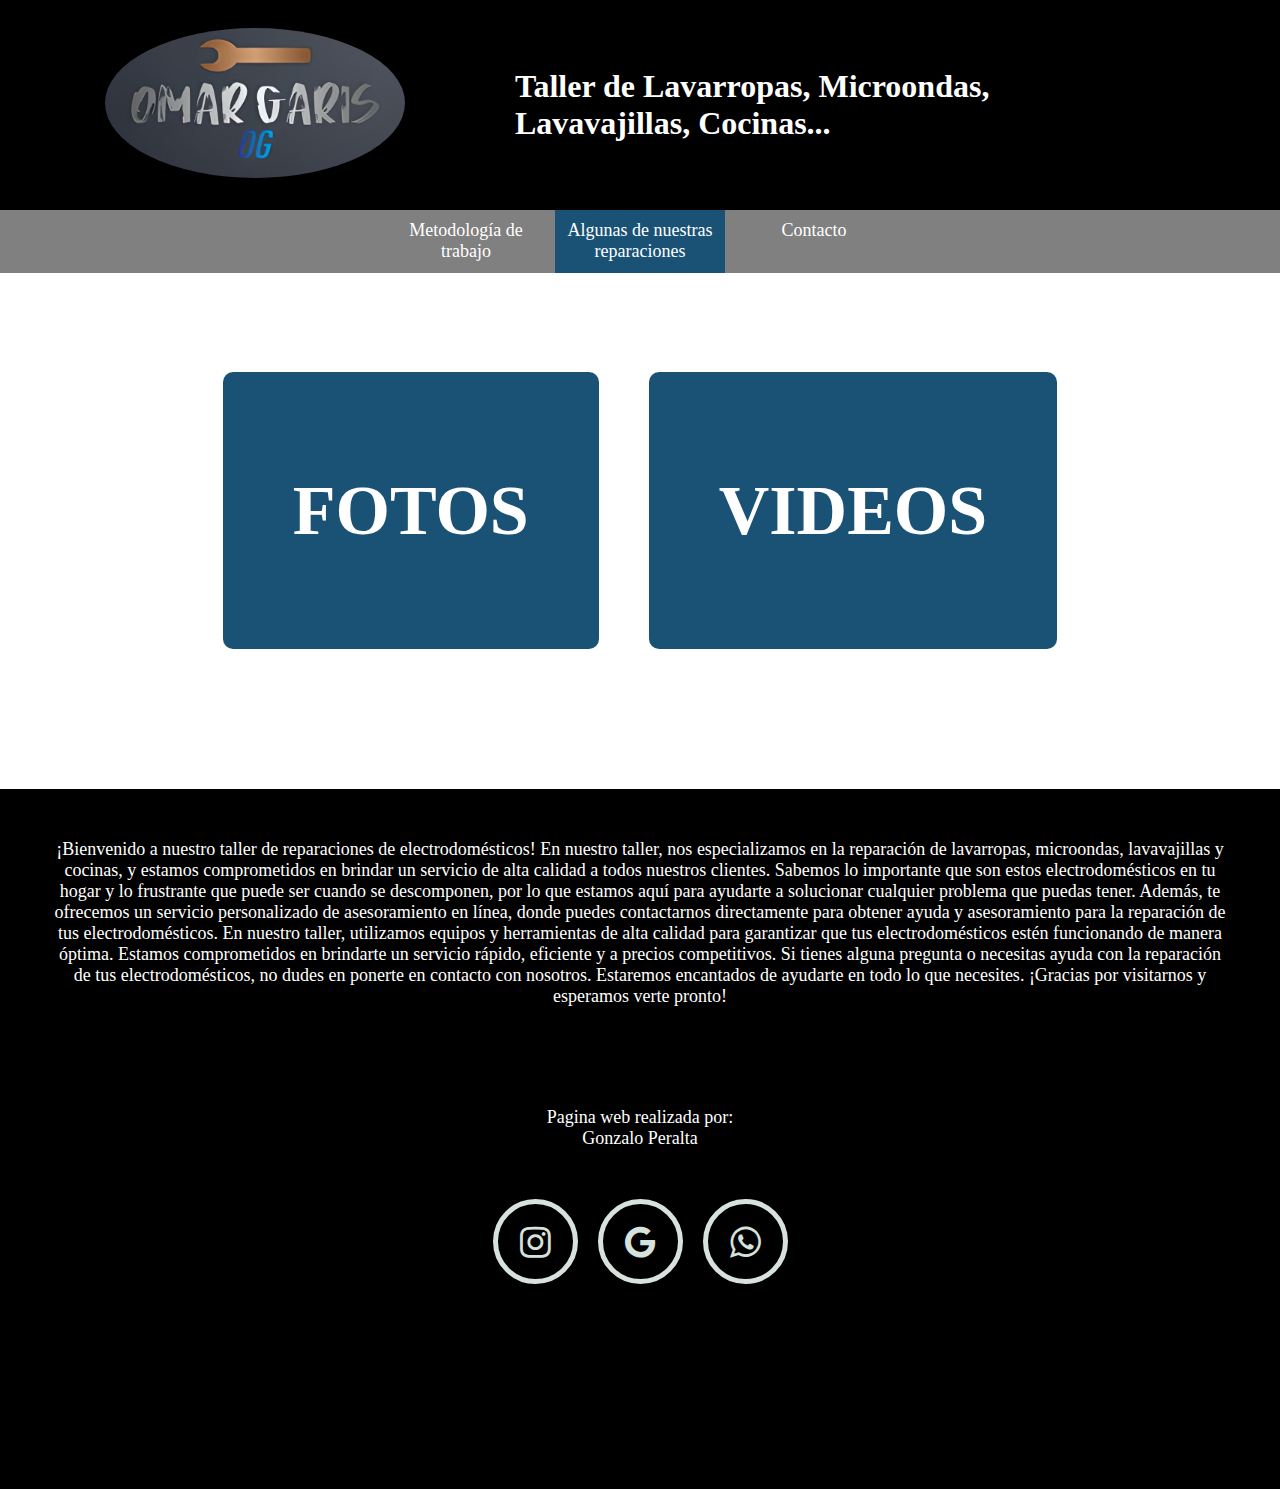
==== commit 396ac7f8: "Update arreglos.html" ====
--- a/arreglos.html
+++ b/arreglos.html
@@ -14,7 +14,7 @@
     
     <header>
         <div class="Logo">
-            <img class="logopiola" src="img/logopiola.png">
+            <a href="index.html"><img class="logopiola" src="img/logopiola.png"></a>
             <h1>Taller de Lavarropas, Microondas, <br> Lavavajillas, Cocinas...
                 
             </h1>
